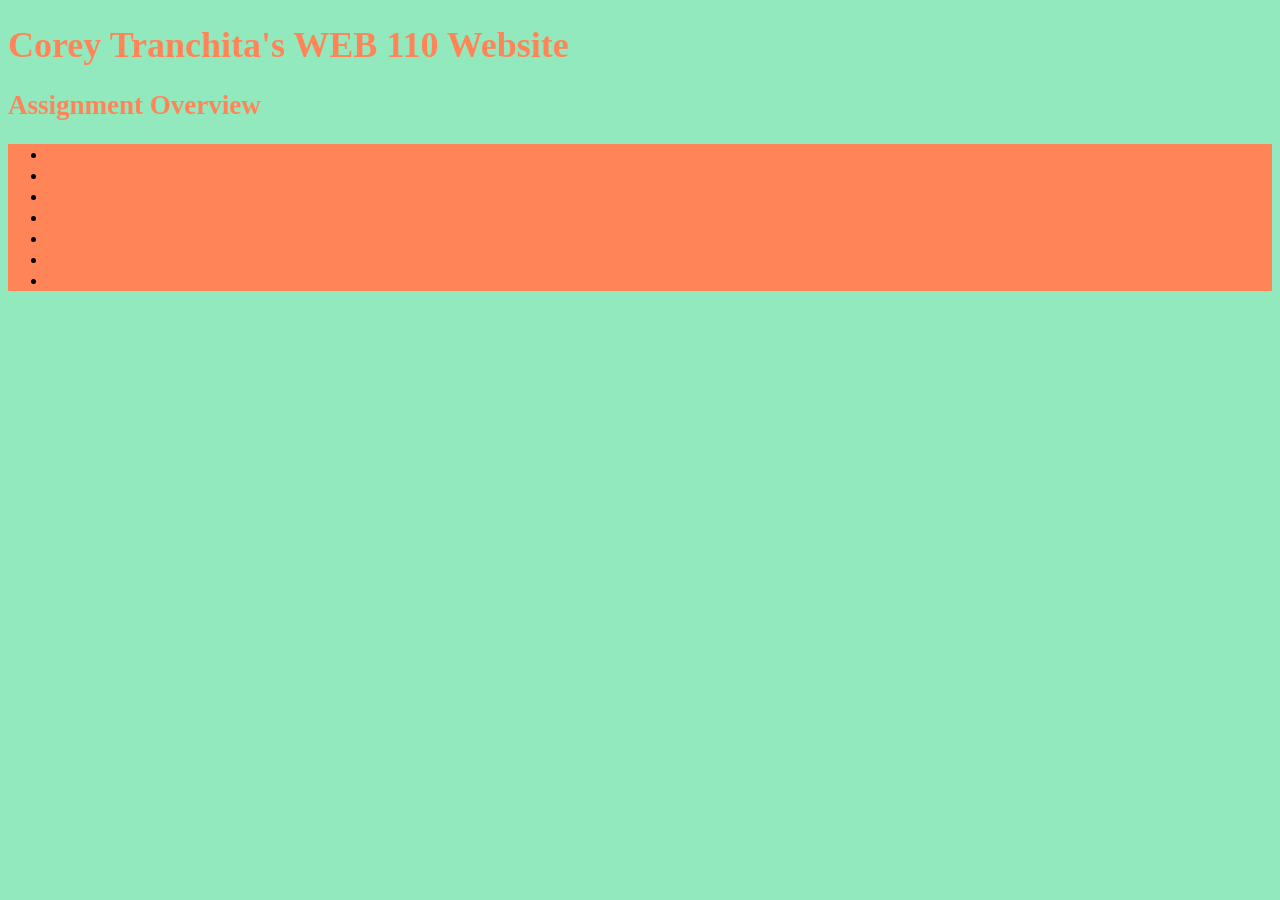
==== index.html @ 58c21384 "created a css folder and external file ,added CSS to all assignments, and added list to index.html" ====
<!DOCTYPE html>
<html lang="en">
  <head>
    <meta charset="UTF-8">
    <title>WEB 110 - Internet Fundamentals</title>
    <link rel="stylesheet" href="/css/main.css">
  </head>

  <body>
    <h1>Corey Tranchita's WEB 110 Website</h1>
    <h2>Assignment Overview</h2>
    <ul>
      <li><a href=web110/assignment1.html>Assignment 1</a></li>
      <li><a href=web110/assignment2a.html>Assignment 2a</a></li>
      <li><a href=web110/assignment2b.html>Assignment 2b</a></li>
      <li><a href=web110/assignment3.html>Assignment 3</a></li>
      <li><a href=web110/assignment4a.html>Assignment 4b</a></li>
      <li><a href=web110/assignment5a.html>Assignment 5a</a></li>
      <li><a href=web110/assignment5b.html>Assignment 5b</a></li>
    </ul>
  </body>
</html>
---- css/main.css ----
* {
    box-sizing: border-box;
}

body {
    background-color: #93E9BE;
    font-size: calc(12px + (20 - 12) * (100vw - 320px) / (1600 - 320)); /* Fluid typography. Makes the text responsive with screen size */
}

h1 {
    color: #FF8559;
    font-size: 2em;
    text-shadow: 2px 2px #0000;
}

h2 {
    color: #FF8559;
    text-shadow: 2px 2px #0000;
}

ul {
    background-color: #FF8559;
}

a {
    color: #FF8559;
}

p {
    color: #FF8559;
    font-size: .9em;
}
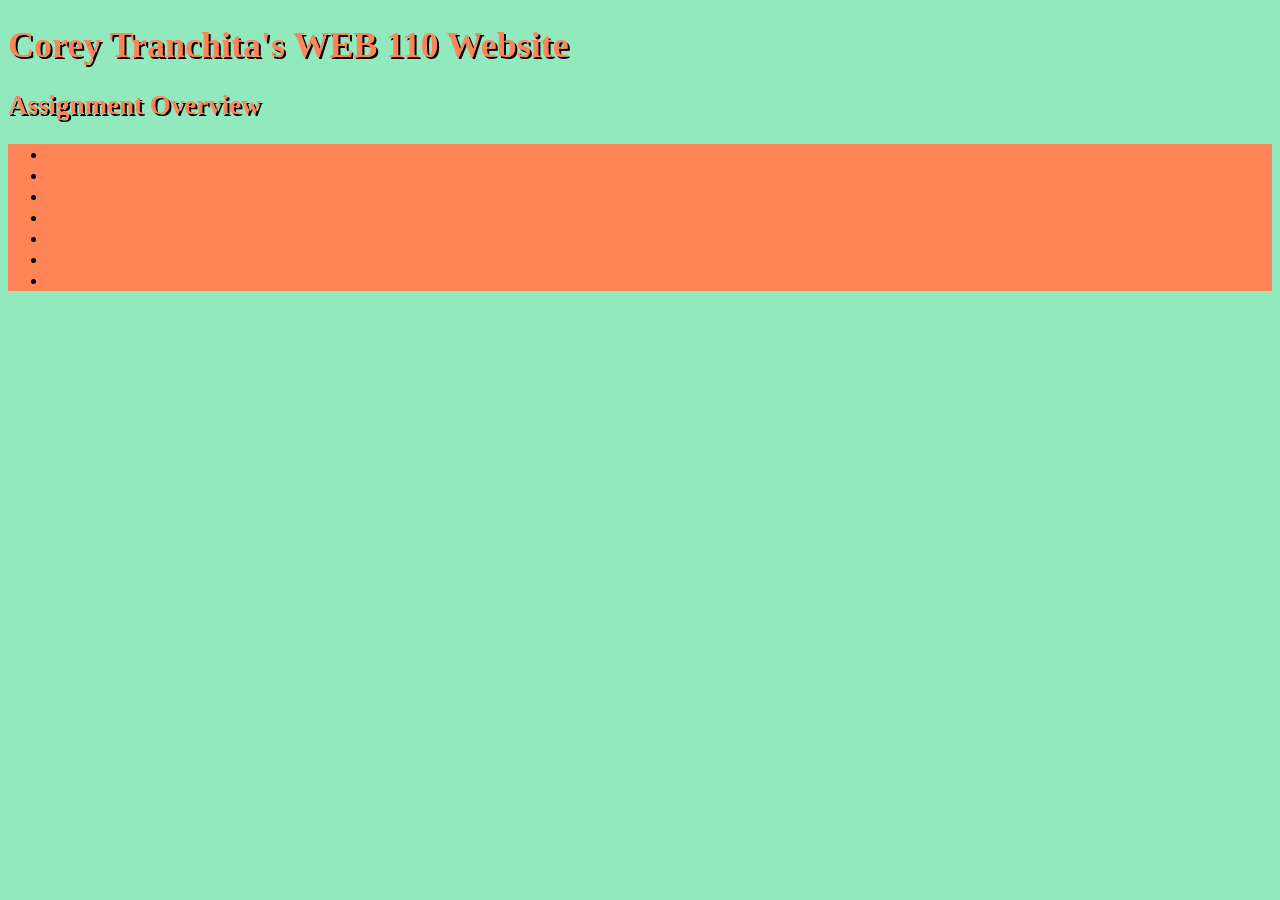
==== commit 58fca1b1: "added styling for when link is hovered and clicked, added inline and internal styling to 5b.html and" ====
--- a/index.html
+++ b/index.html
@@ -9,7 +9,7 @@
   <body>
     <h1>Corey Tranchita's WEB 110 Website</h1>
     <h2>Assignment Overview</h2>
-    <ul>
+    <ul style="background-color: #FF8559"; border-radius: 10px;>
       <li><a href=web110/assignment1.html>Assignment 1</a></li>
       <li><a href=web110/assignment2a.html>Assignment 2a</a></li>
       <li><a href=web110/assignment2b.html>Assignment 2b</a></li>
--- a/css/main.css
+++ b/css/main.css
@@ -10,23 +10,31 @@
 h1 {
     color: #FF8559;
     font-size: 2em;
-    text-shadow: 2px 2px #0000;
+    text-shadow: 2px 2px #000;
 }
 
 h2 {
     color: #FF8559;
-    text-shadow: 2px 2px #0000;
+    text-shadow: 2px 2px #000;
 }
 
-ul {
-    background-color: #FF8559;
+p {
+    color: #FF8559;
+    font-size: .9em;
+}
+
+li {
+    color: #000;
 }
 
 a {
     color: #FF8559;
 }
 
-p {
-    color: #FF8559;
-    font-size: .9em;
+a:hover {
+    color: #40e0d0;
+}
+
+a:active {
+    color: #008080;
 }
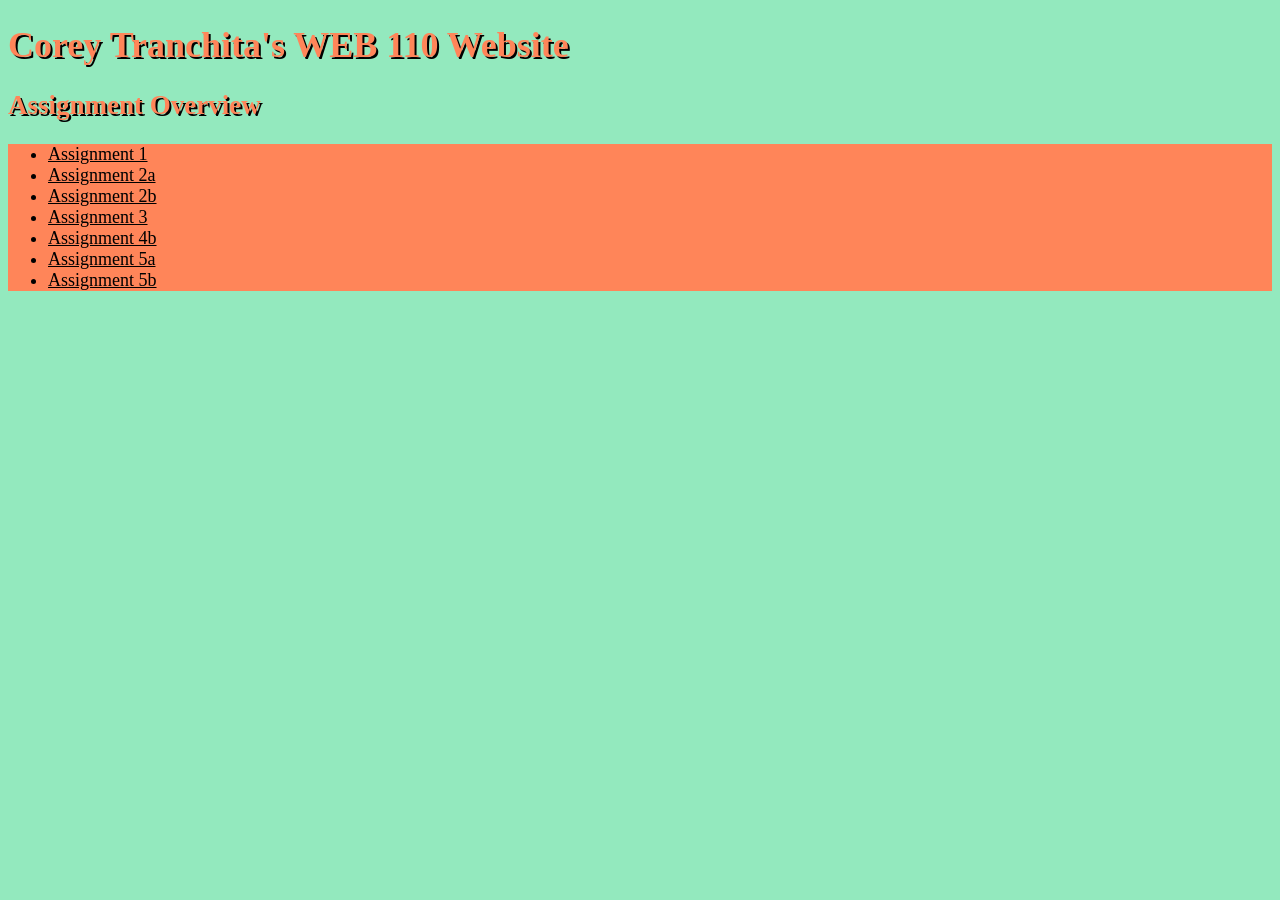
==== commit 0b758073: "fixed some css issues" ====
--- a/index.html
+++ b/index.html
@@ -3,13 +3,13 @@
   <head>
     <meta charset="UTF-8">
     <title>WEB 110 - Internet Fundamentals</title>
-    <link rel="stylesheet" href="/css/main.css">
+    <link rel="stylesheet" href="css/main.css">
   </head>
 
   <body>
     <h1>Corey Tranchita's WEB 110 Website</h1>
     <h2>Assignment Overview</h2>
-    <ul style="background-color: #FF8559"; border-radius: 10px;>
+    <ul style="background-color: #FF8559";>
       <li><a href=web110/assignment1.html>Assignment 1</a></li>
       <li><a href=web110/assignment2a.html>Assignment 2a</a></li>
       <li><a href=web110/assignment2b.html>Assignment 2b</a></li>
--- a/css/main.css
+++ b/css/main.css
@@ -28,7 +28,7 @@
 }
 
 a {
-    color: #FF8559;
+    color: #000;
 }
 
 a:hover {
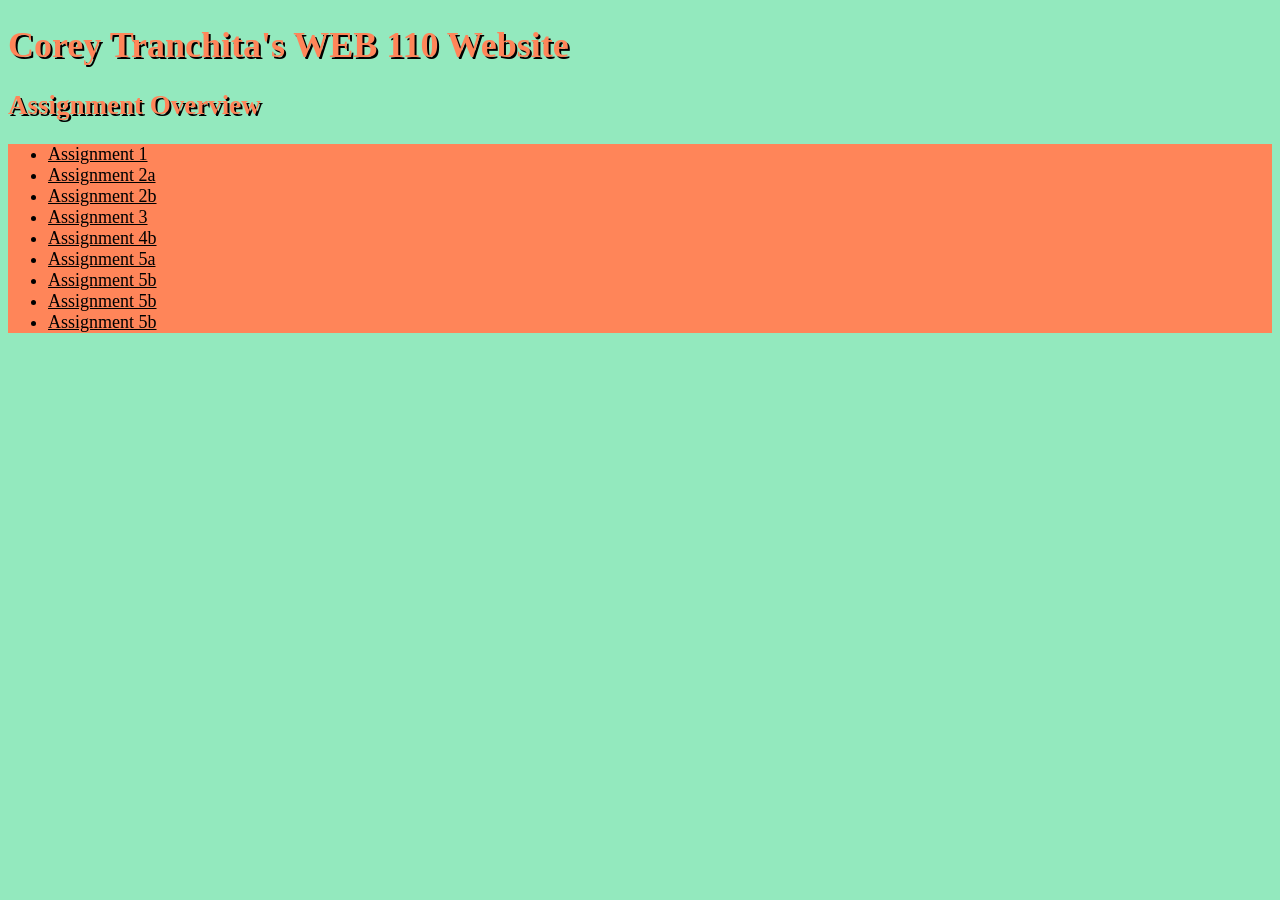
==== commit 526afbb6: "finished assingment 6a and added assignment 6b" ====
--- a/index.html
+++ b/index.html
@@ -17,6 +17,8 @@
       <li><a href=web110/assignment4a.html>Assignment 4b</a></li>
       <li><a href=web110/assignment5a.html>Assignment 5a</a></li>
       <li><a href=web110/assignment5b.html>Assignment 5b</a></li>
+      <li><a href=web110/assignment6a.html>Assignment 5b</a></li>
+      <li><a href=web110/assignment6b.html>Assignment 5b</a></li>
     </ul>
   </body>
 </html>
--- a/css/main.css
+++ b/css/main.css
@@ -16,6 +16,12 @@
 h2 {
     color: #FF8559;
     text-shadow: 2px 2px #000;
+}
+
+section {
+    display: flex;
+    flex-direction: column;
+    align-items: center;
 }
 
 p {
@@ -37,4 +43,9 @@
 
 a:active {
     color: #008080;
+}
+
+img {
+    max-width: 100%;
+    padding-bottom: 10px;
 }
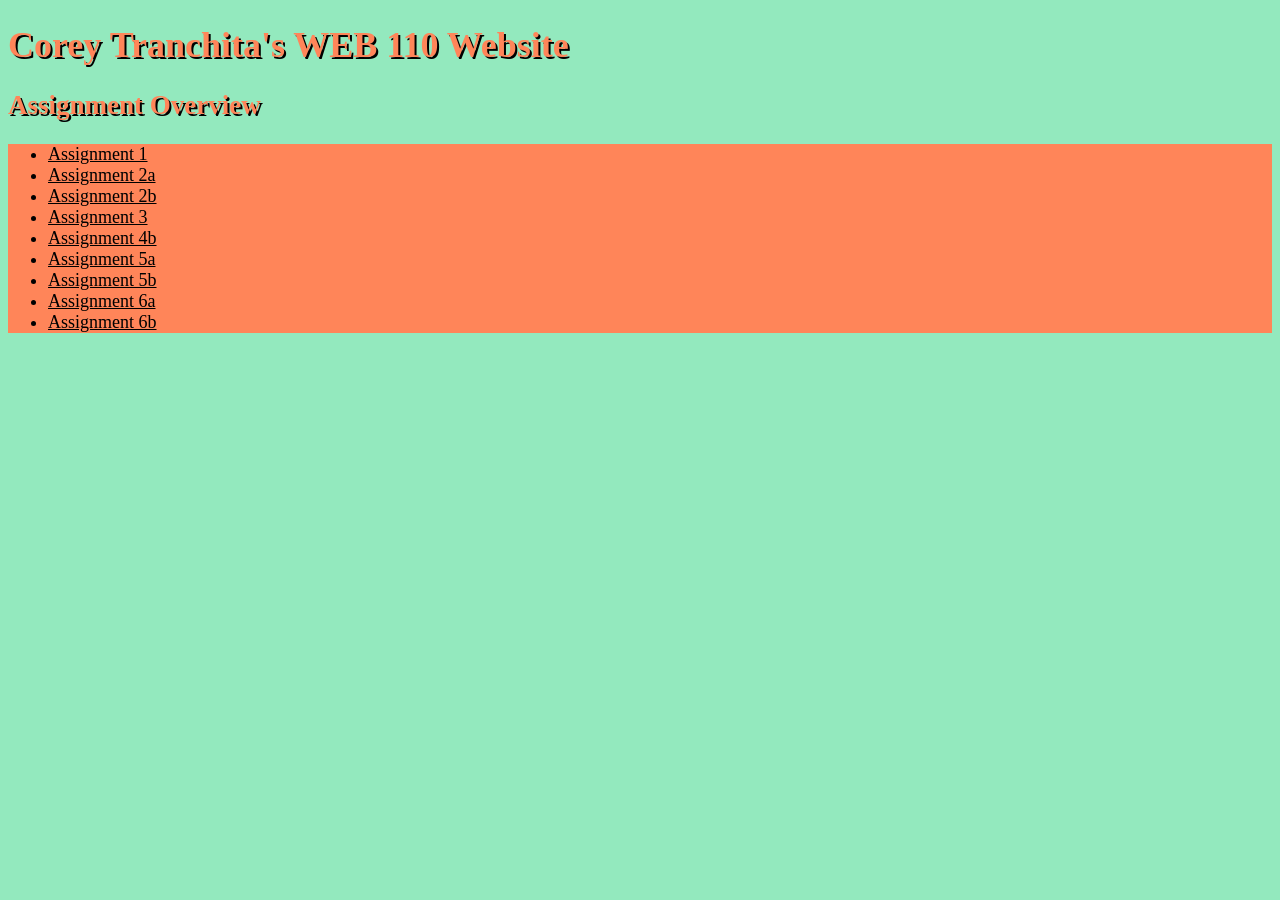
==== commit 64f21f4f: "Fixed the names of the links on index.html for assignment 6a and 6b" ====
--- a/index.html
+++ b/index.html
@@ -17,8 +17,8 @@
       <li><a href=web110/assignment4a.html>Assignment 4b</a></li>
       <li><a href=web110/assignment5a.html>Assignment 5a</a></li>
       <li><a href=web110/assignment5b.html>Assignment 5b</a></li>
-      <li><a href=web110/assignment6a.html>Assignment 5b</a></li>
-      <li><a href=web110/assignment6b.html>Assignment 5b</a></li>
+      <li><a href=web110/assignment6a.html>Assignment 6a</a></li>
+      <li><a href=web110/assignment6b.html>Assignment 6b</a></li>
     </ul>
   </body>
 </html>
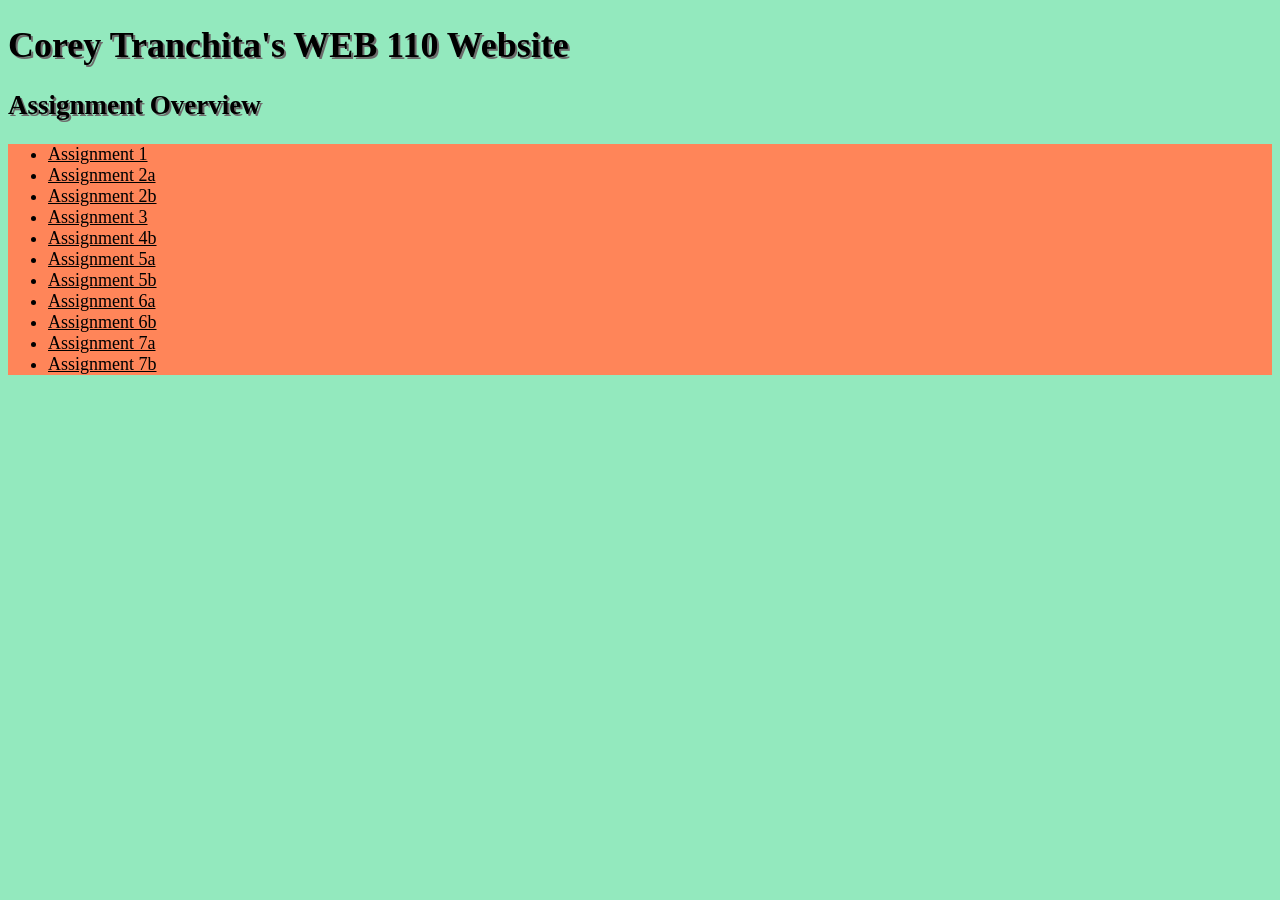
==== commit f88d8c27: "Finished assignments 7a and 7b" ====
--- a/index.html
+++ b/index.html
@@ -19,6 +19,8 @@
       <li><a href=web110/assignment5b.html>Assignment 5b</a></li>
       <li><a href=web110/assignment6a.html>Assignment 6a</a></li>
       <li><a href=web110/assignment6b.html>Assignment 6b</a></li>
+      <li><a href=web110/assignment7a.html>Assignment 7a</a></li>
+      <li><a href=web110/assignment7b.html>Assignment 7b</a></li>
     </ul>
   </body>
 </html>
--- a/css/main.css
+++ b/css/main.css
@@ -8,14 +8,14 @@
 }
 
 h1 {
-    color: #FF8559;
+    color: #000;
     font-size: 2em;
-    text-shadow: 2px 2px #000;
+    text-shadow: 2px 2px #6d6c6c;
 }
 
 h2 {
-    color: #FF8559;
-    text-shadow: 2px 2px #000;
+    color: #000;
+    text-shadow: 2px 2px #6d6c6c;
 }
 
 section {
@@ -25,7 +25,7 @@
 }
 
 p {
-    color: #FF8559;
+    color: #000;
     font-size: .9em;
 }
 
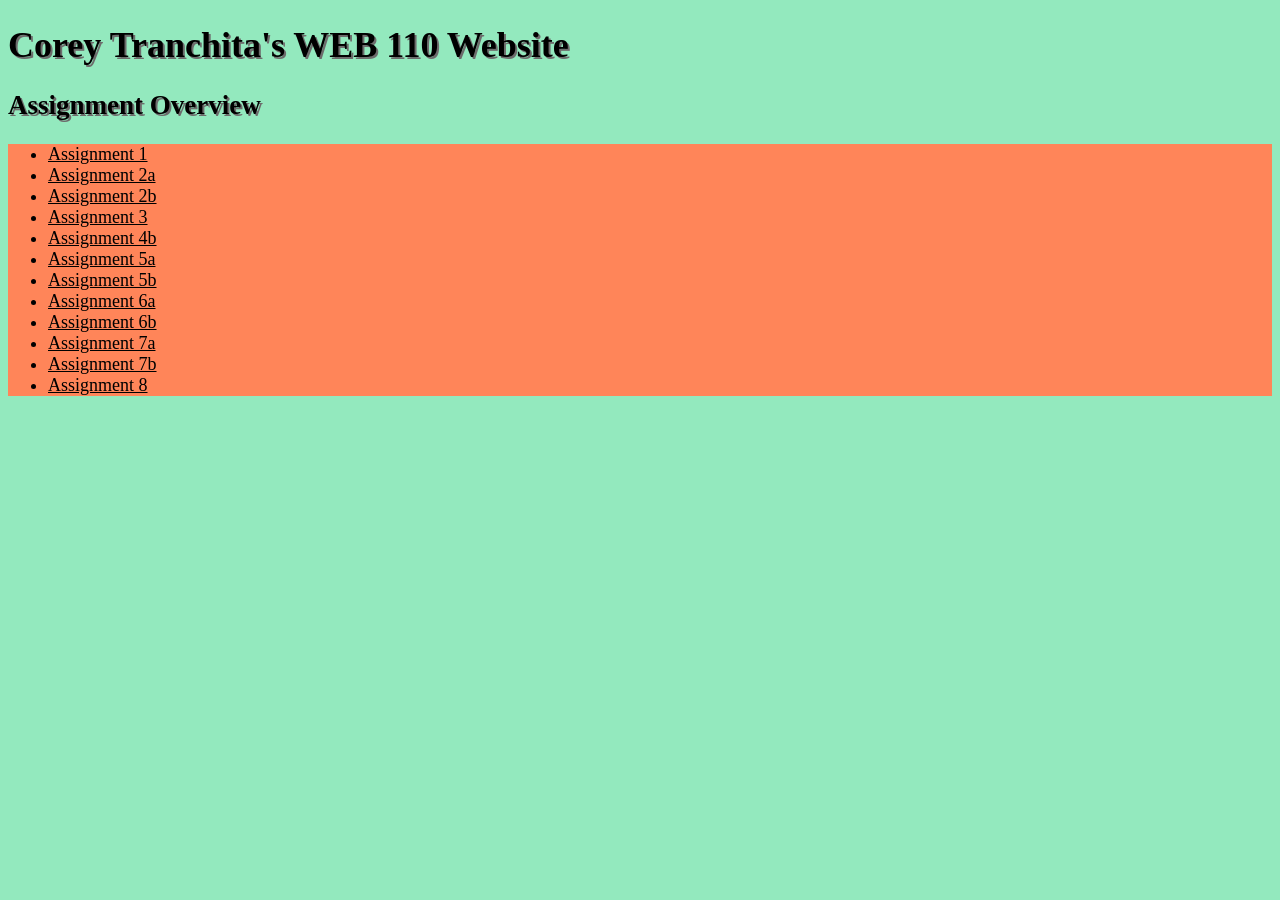
==== commit 59632c1f: "Finished assignment8" ====
--- a/index.html
+++ b/index.html
@@ -21,6 +21,7 @@
       <li><a href=web110/assignment6b.html>Assignment 6b</a></li>
       <li><a href=web110/assignment7a.html>Assignment 7a</a></li>
       <li><a href=web110/assignment7b.html>Assignment 7b</a></li>
+      <li><a href=web110/assignment8.html>Assignment 8</a></li>
     </ul>
   </body>
 </html>
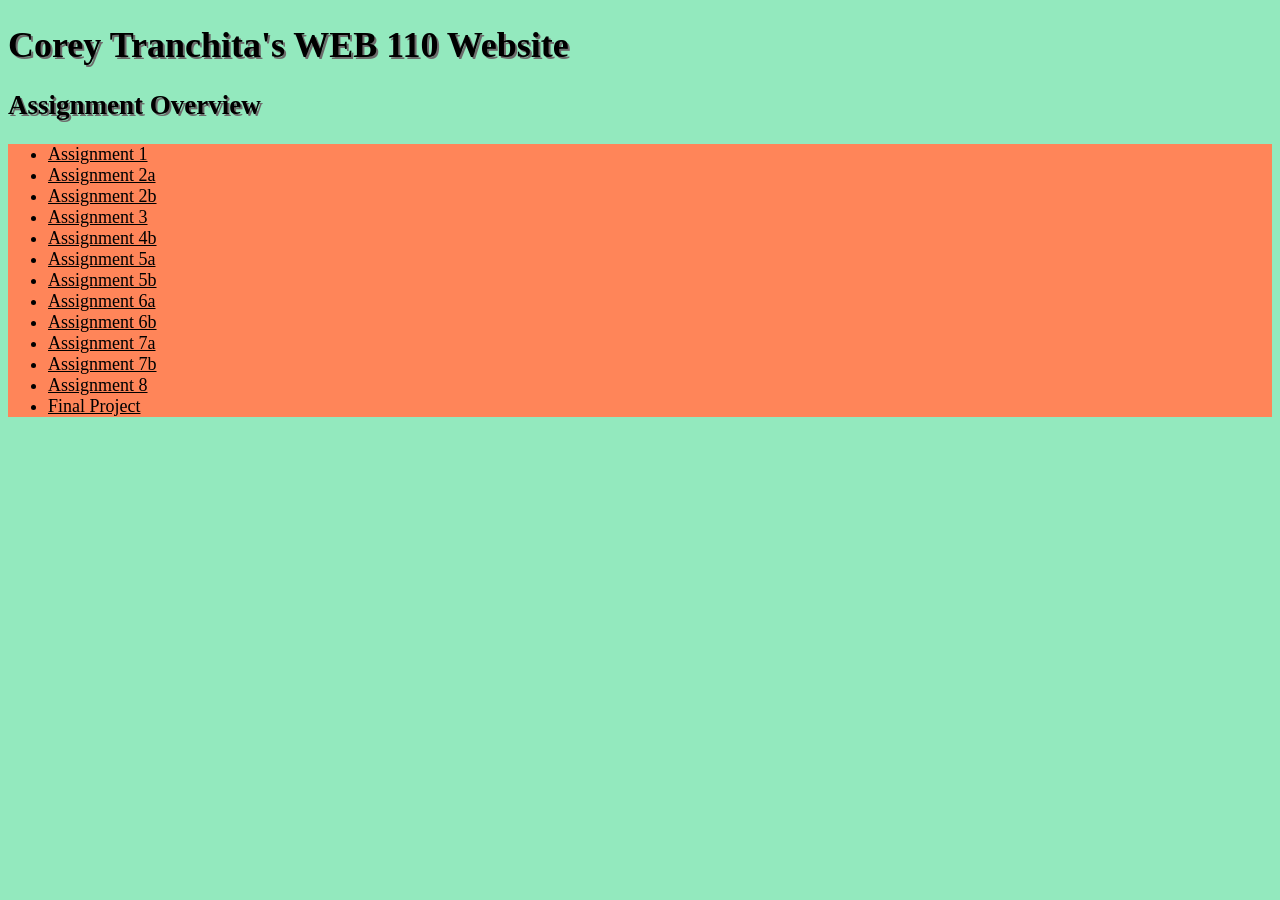
==== commit 549de369: "Finished and added my final presentation" ====
--- a/index.html
+++ b/index.html
@@ -22,6 +22,7 @@
       <li><a href=web110/assignment7a.html>Assignment 7a</a></li>
       <li><a href=web110/assignment7b.html>Assignment 7b</a></li>
       <li><a href=web110/assignment8.html>Assignment 8</a></li>
+      <li><a href=web110/final_project.html>Final Project</a></li>
     </ul>
   </body>
 </html>
